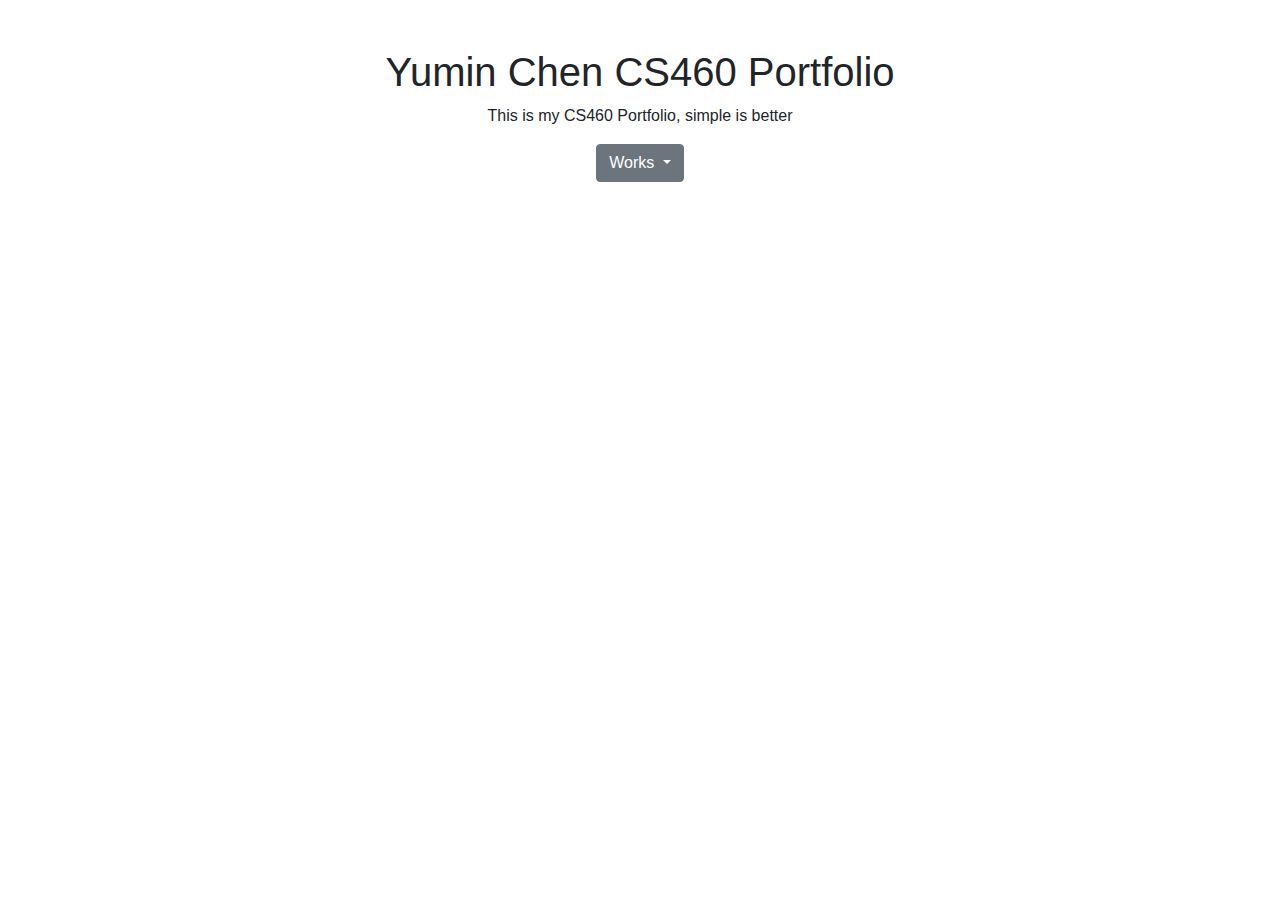
==== index.html @ afcf8a63 "portfolio up" ====
<!DOCTYPE html>
<html lang="en">

  <head>

    <meta charset="utf-8">
    <meta name="viewport" content="width=device-width, initial-scale=1, shrink-to-fit=no">
    <meta name="description" content="">
    <meta name="author" content="">

    <title>HW1 Demo</title>

    <!-- Bootstrap core CSS -->
    <link href="vendor/bootstrap/css/bootstrap.min.css" rel="stylesheet">
    <!-- Bootstrap core JavaScript -->
    <script src="vendor/jquery/jquery.min.js"></script>
    <script src="vendor/bootstrap/js/bootstrap.bundle.min.js"></script>
    <link rel="stylesheet" type="text/css" href="main.css">

  </head>

  <body>

    <!-- Navigation -->


    <!-- Page Content -->
    <div class="container">
      
      <div class="row">

        <div class="col-lg-12 text-center">
          <h1 class="mt-5">Yumin Chen CS460 Portfolio</h1>
          <p>This is my CS460 Portfolio, simple is better</p>
          <div class="btn-group" role="group" aria-label="Button group with nested dropdown">
             <div class="btn-group" role="group">
             <button id="btnGroupDrop1" type="button" class="btn btn-secondary dropdown-toggle" data-toggle="dropdown" aria-haspopup="true" aria-expanded="false">
                Works
             </button>
             <div class="dropdown-menu" aria-labelledby="btnGroupDrop1">
                <a class="dropdown-item" href="hw1.html">HW1</a>
             </div>
             </div>
</div>
        </div>
      </div>
        
    </div>

    
  </body>

</html>
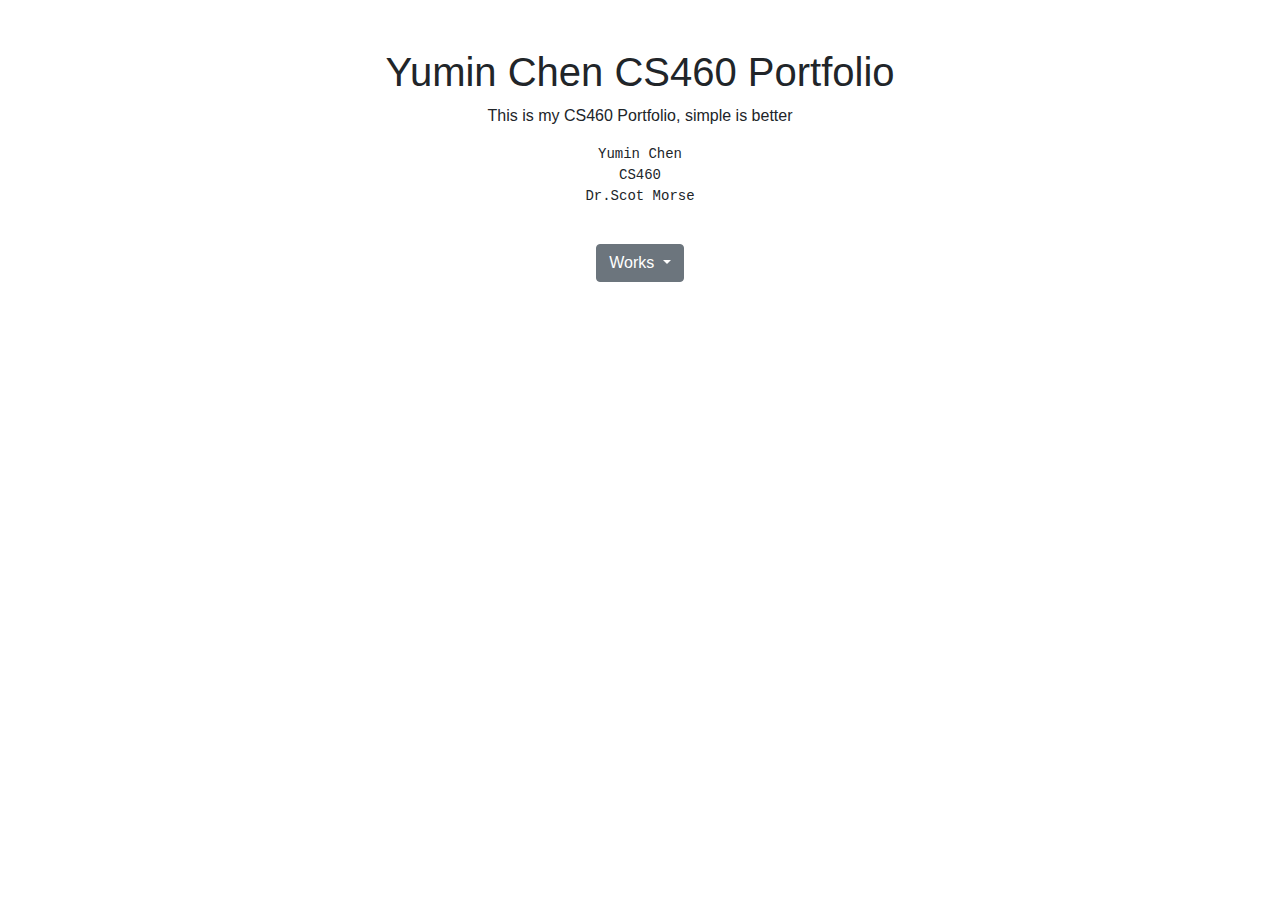
==== commit 681d88fc: "HW1 Updated" ====
--- a/index.html
+++ b/index.html
@@ -32,6 +32,11 @@
         <div class="col-lg-12 text-center">
           <h1 class="mt-5">Yumin Chen CS460 Portfolio</h1>
           <p>This is my CS460 Portfolio, simple is better</p>
+          <pre>
+Yumin Chen
+CS460
+                 Dr.Scot Morse                 
+          </pre>
           <div class="btn-group" role="group" aria-label="Button group with nested dropdown">
              <div class="btn-group" role="group">
              <button id="btnGroupDrop1" type="button" class="btn btn-secondary dropdown-toggle" data-toggle="dropdown" aria-haspopup="true" aria-expanded="false">
